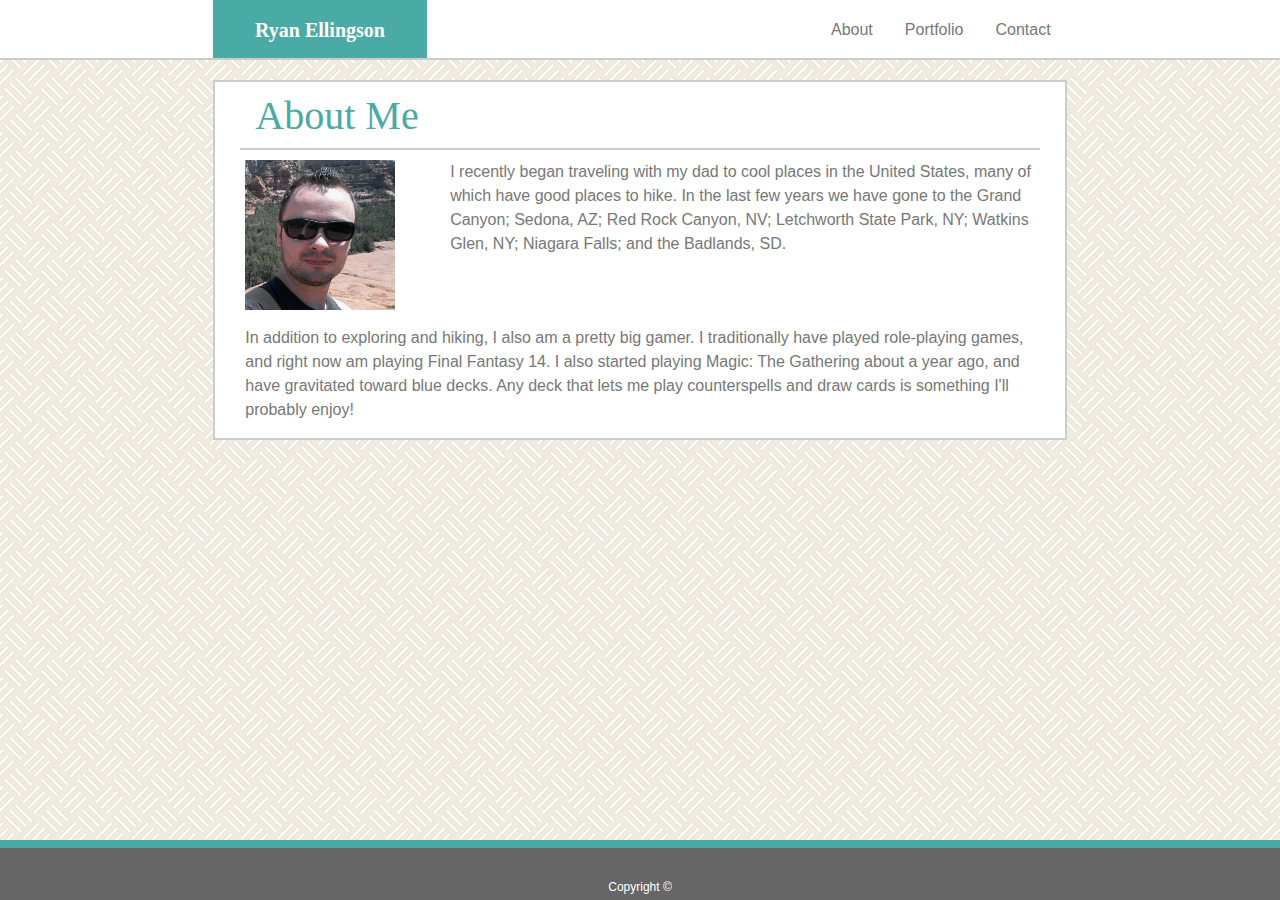
==== index.html @ d64f3f90 "added css and images, finished About Me page" ====
<!DOCTYPE html>
<html lang="en">
<head>
    <meta charset="UTF-8">
    <meta name="viewport" content="width=device-width, initial-scale=1.0">
    <meta http-equiv="X-UA-Compatible" content="ie=edge">
    <title>Ryan's Portfolio</title>
    <link rel="stylesheet" href="https://stackpath.bootstrapcdn.com/bootstrap/4.3.1/css/bootstrap.min.css" integrity="sha384-ggOyR0iXCbMQv3Xipma34MD+dH/1fQ784/j6cY/iJTQUOhcWr7x9JvoRxT2MZw1T" crossorigin="anonymous">
    <link rel="stylesheet" type="text/css" href="assets/css/style.css">
</head>
<body>
    <div class="background">
        <div class="container header">
            <div class="row header">
                <div class="col-0 col-sm-1 col-xl-2 empty-left"></div>
                <div class="col-5 col-sm-4 col-md-3 col-xl-2 name">Ryan Ellingson</div>
                <div class="col-7 col-sm-6 col-md-7 col-xl-6 navbar-container">
                    <ul class="nav justify-content-end">
                        <li class="nav-item">
                            <a class="nav-link active" href="#">About</a>
                        </li>
                        <li class="nav-item">
                            <a class="nav-link" href="portfolio.html">Portfolio</a>
                        </li>
                        <li class="nav-item">
                            <a class="nav-link" href="contact.html">Contact</a>
                        </li>
                    </ul>
                </div>
                <div class="col-0 col-sm-1 col-xl-2 empty-right"></div>
            </div>
        </div>
        <div class="container content-container">
            <div class="row content-container">
                <div class="col-0 col-sm-1 col-xl-2"></div>
                <div class="col-12 col-sm-10 col-xl-8 content">
                    <div class="row content-title">
                        <div class="col-12">
                            <h1>About Me</h1>
                        </div>
                    </div>
                    <div class="row content-body">
                        <div class="row content-body mb-3">
                            <div class="col-0 col-lg-3">
                                <img class="about-pic d-none d-lg-block" src="assets/images/Ryan Sedona.jpg" alt="Ryan in Sedona">
                            </div>
                            <div class="col-12 col-lg-9">
                                <p class="about-text">I recently began traveling with my dad to cool places in the United States, many of which have good places to hike.  In the last few years we have gone to the Grand Canyon; Sedona, AZ; Red Rock Canyon, NV; Letchworth State Park, NY; Watkins Glen, NY; Niagara Falls; and the Badlands, SD.</p>
                            </div>
                        </div>
                        <div class="row content-body">
                            <div class="col">
                                <p class="about-text">In addition to exploring and hiking, I also am a pretty big gamer.  I traditionally have played role-playing games, and right now am playing Final Fantasy 14.  I also started playing Magic: The Gathering about a year ago, and have gravitated toward blue decks.  Any deck that lets me play counterspells and draw cards is something I'll probably enjoy!</p>
                            </div>
                        </div>
                    </div>
                </div>
                <div class="col-0 col-sm-1 col-xl-2"></div>
            </div>
        </div>
        <div class="fixed-bottom">Copyright &#169</div>
    </div>
</body>
</html>
---- assets/css/style.css ----
* {
    box-sizing: border-box;
}

.background {
    background-image: url("../images/floor-tile/floor-tile.png");
    position: fixed;
    top: 0px;
    right: 0px;
    bottom: 0px;
    left: 0px;
    overflow: auto;
}

.header {
    width: 100%;
    max-width: none;
    margin: 0px;
    padding: 0px;
}

.content-container {
    margin: 0px;
    padding: 0px;
    width: 100%;
    max-width: none;
}

.content {
    height: auto;
    background-color: #ffffff;
    margin: 20px auto auto auto;
    border: 2px solid #cccccc;
    position: relative;
}

.about-pic {
    height: 150px;
    width: 150px;
}

.content-title {
    font-size: 24px;
    color: #4aaaa5;
    font-family: Georgia, Times, "Times New Roman", serif;
    font-weight: bold;
    border-bottom: 2px solid #cccccc;
    margin: 10px;
}

.content-body {
    font-family: Arial, "Helvetica Neue", Helvetica, sans-serif;
    color: #777777;
    line-height: 24px;
    position: relative;
    height: auto;
    margin: 0px;
    padding: 0px;
}

.empty-left {
    background-color: #ffffff;
    border-bottom: 2px solid #cccccc;
}

.name {
    background-color: #4aaaa5;
    color: #ffffff;
    font-family: Georgia, Times, "Times New Roman", serif;
    font-size: 20px;
    text-align: center;
    height: 60px;
    line-height: 60px;
    font-weight: bold;
    border-bottom: 2px solid #cccccc;
}

.navbar-container {
    background-color: #ffffff;
    color: #777777;
    font-family: Arial, "Helvetica Neue", Helvetica, sans-serif;
    font-size: 16px;
    text-align: center;
    height: 60px;
    line-height: 60px;
    text-decoration: none;
    border-bottom: 2px solid #cccccc;
    padding: 0px;
}

.nav-item {
    height: 60px;
}

.nav-link {
    padding-top: 0px;
    padding-bottom: 0px;
    color: #777777;
}

.nav-link:hover {
    background-color: #cccccc;
}

.empty-right {
    background-color: #ffffff;
    border-bottom: 2px solid #cccccc;
}

.fixed-bottom {
    border-top: 8px solid #4aaaa5;
    text-align: center;
    background-color: #666666;
    color: #ffffff;
    font-family: Arial, "Helvetica Neue", Helvetica, sans-serif;
    font-size: 12px;
    height: 60px;
    padding-top: 30px;
}
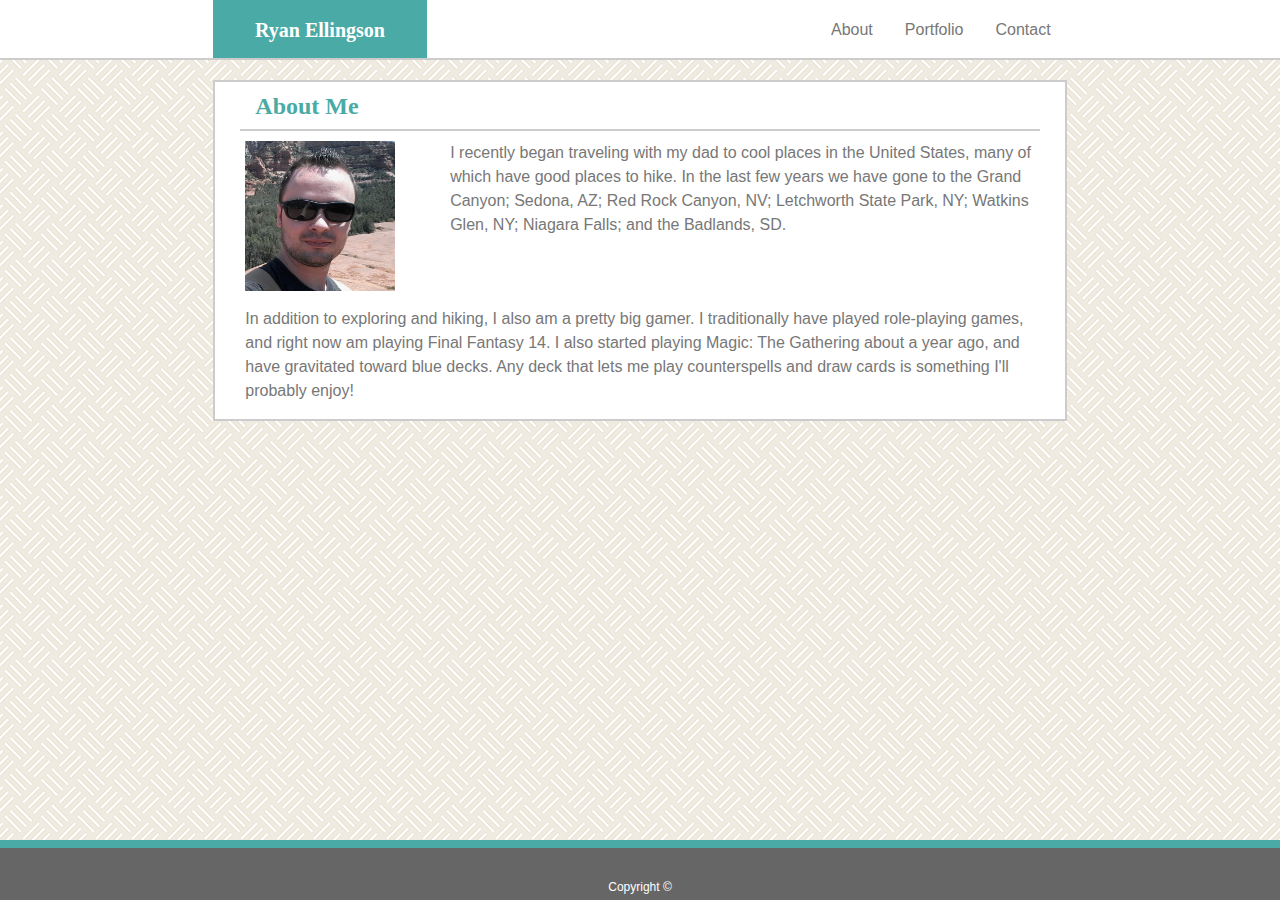
==== commit b9702c94: "Updated ReadMe, added references for use of Bootstrap components" ====
--- a/index.html
+++ b/index.html
@@ -10,11 +10,13 @@
 </head>
 <body>
     <div class="background">
+        <!-- Use of container, rows and columns obtained from https://getbootstrap.com/docs/4.3/layout/grid/ -->
         <div class="container header">
             <div class="row header">
                 <div class="col-0 col-sm-1 col-xl-2 empty-left"></div>
                 <div class="col-5 col-sm-4 col-md-3 col-xl-2 name">Ryan Ellingson</div>
                 <div class="col-7 col-sm-6 col-md-7 col-xl-6 navbar-container">
+                    <!-- Use of nav items obtained from https://getbootstrap.com/docs/4.3/components/navs/ -->
                     <ul class="nav justify-content-end">
                         <li class="nav-item">
                             <a class="nav-link active" href="#">About</a>
@@ -58,6 +60,7 @@
                 <div class="col-0 col-sm-1 col-xl-2"></div>
             </div>
         </div>
+        <!-- Use of footer obtained from https://getbootstrap.com/docs/4.3/utilities/position/ -->
         <div class="fixed-bottom">Copyright &#169</div>
     </div>
 </body>
--- a/assets/css/style.css
+++ b/assets/css/style.css
@@ -40,7 +40,7 @@
 }
 
 .content-title {
-    font-size: 24px;
+    font-size: 20px;
     color: #4aaaa5;
     font-family: Georgia, Times, "Times New Roman", serif;
     font-weight: bold;
@@ -116,4 +116,37 @@
     font-size: 12px;
     height: 60px;
     padding-top: 30px;
+}
+
+.portfolio-content {
+    height: 150px;
+}
+
+.portfolio-pic {
+    display: block;
+    width: 150px;
+    height: 150px;
+    margin: auto;
+}
+
+img {
+    width: 100%;
+    height: 100%;
+}
+
+.pic-caption {
+    background-color: #4aaaa5;
+    color: #ffffff;
+    width: 150px;
+    height: 50px;
+    font-size: 16px;
+    font-family: Georgia, Times, "Times New Roman", serif;
+    position: absolute;
+    bottom: 5px;
+    text-align: center;
+}
+
+h1 {
+    font-size: 24px;
+    font-weight: bold;
 }